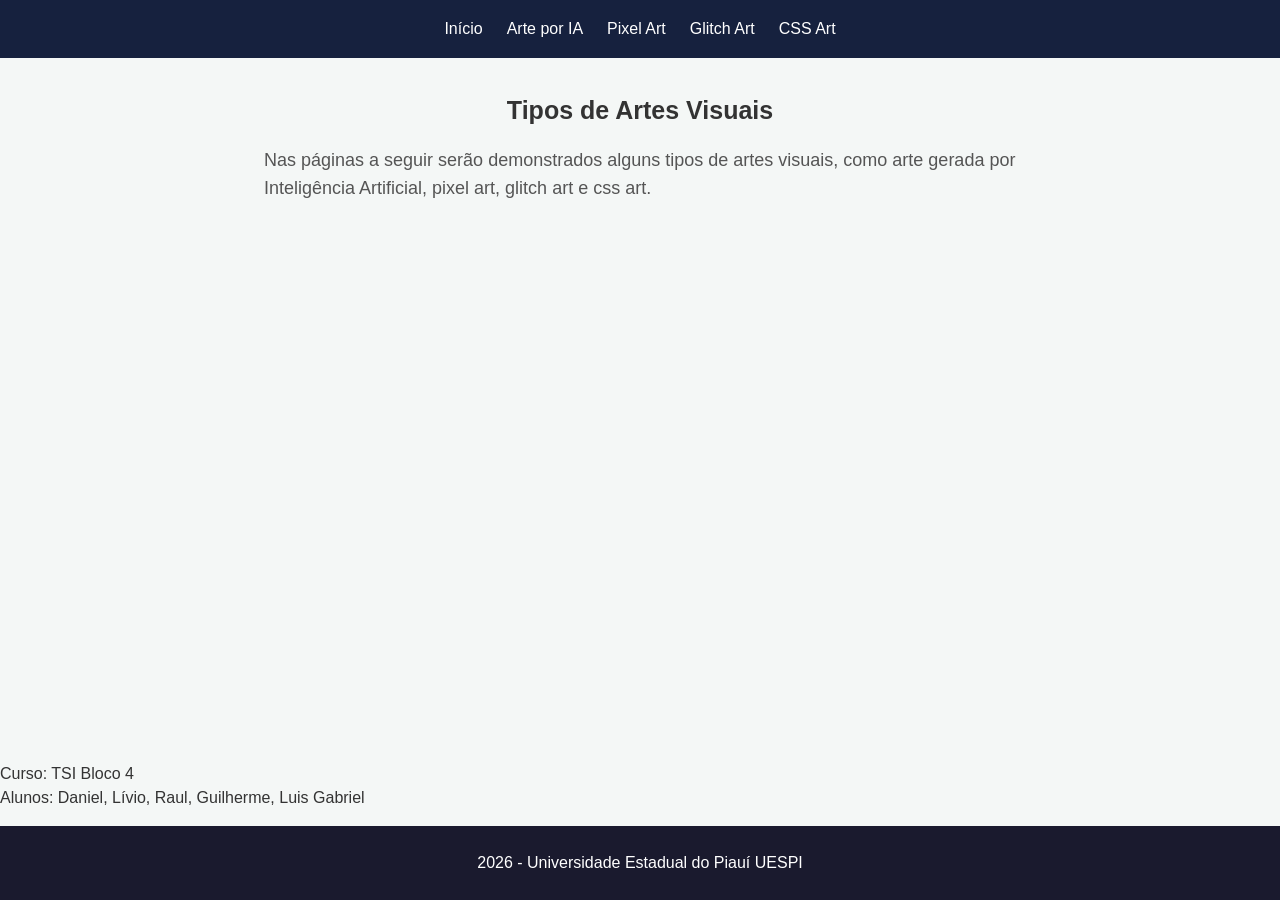
==== index.html @ f1d15ce2 "Primeiro commit" ====
<!DOCTYPE html>
<html lang='pt-br'>
<head>
    <meta charset='utf-8'>
    <meta name='viewport' content='width=device-width, initial-scale=1'>
    <title>ELETIVA</title>
    <link rel='stylesheet' href='style.css'>
</head>
<body>
    <nav>
        <a href="index.html">Início</a>
        <a href="pagina2.html"> Arte por IA</a>
        <a href="pagina3.html"> Pixel Art</a>
        <a href="pagina4.html"> Glitch Art</a>
        <a href="pagina5.html"> CSS Art</a>
    </nav>

    <h2>Tipos de Artes Visuais</h2>

    <main class="bloco-conteudo">
        <h3>Nas páginas a seguir serão demonstrados alguns tipos de artes visuais, como arte gerada por Inteligência Artificial, pixel art, glitch art e css art.</h3>
    </main>

    <div class="info-alunos">
        <p>Curso: TSI Bloco 4<br>
           Alunos: Daniel, Lívio, Raul, Guilherme, Luis Gabriel
        </p>
    </div>

    <footer>
        <p>2026 - Universidade Estadual do Piauí UESPI</p>
    </footer>
</body>
</html>
---- style.css ----
* {
    margin: 0;
    padding: 0;
    box-sizing: border-box;
    font-family: Tahoma, Geneva, Verdana, sans-serif;
}

body {
    background-color: #f4f7f6;
    color: #333;
    line-height: 1.6;
    display: flex;
    flex-direction: column;
    min-height: 100vh;
}

nav {
    background-color: #16213e;
    display: flex;
    justify-content: center;
    gap: 1.5rem;
    padding: 1rem;
    flex-wrap: wrap;
}

nav a {
    color: #fff;
    text-decoration: none;
}

h2 {
    text-align: center;
    font-size: 25px;
    font-family: Arial, Helvetica, sans-serif;
    margin-top: 2rem;
    margin-bottom: 1rem;
}

.bloco-conteudo {
    max-width: 800px;
    width: 100%;
    margin: 0 auto;
    padding: 0 1.5rem;
    text-align: left;
}

h3 {
    font-size: 18px;
    font-weight: normal;
    color: #555;
}

.info-alunos {
    text-align: left;
    margin-top: auto;
    padding: 2rem 0 1rem 0;
}

.info-alunos p {
    height: auto;
    line-height: 1.5;
}

footer {
    text-align: center;
    padding: 1.5rem;
    background-color: #1a1a2e;
    color: #fff;
}
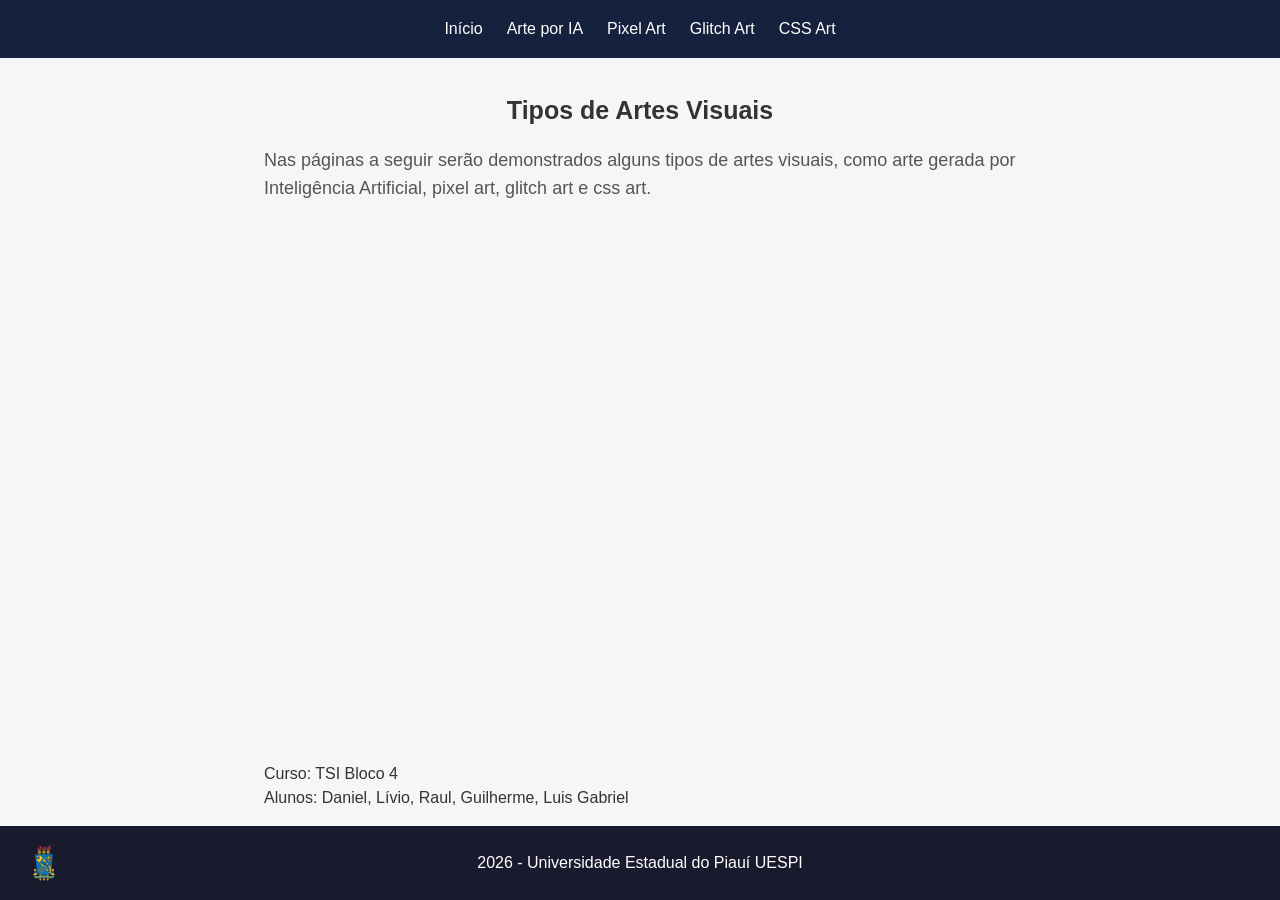
==== commit eff1d2a9: "ajustes" ====
--- a/index.html
+++ b/index.html
@@ -15,20 +15,23 @@
         <a href="pagina5.html"> CSS Art</a>
     </nav>
 
-    <h2>Tipos de Artes Visuais</h2>
+    <main class="conteudo-principal">
+        <h2>Tipos de Artes Visuais</h2>
 
-    <main class="bloco-conteudo">
-        <h3>Nas páginas a seguir serão demonstrados alguns tipos de artes visuais, como arte gerada por Inteligência Artificial, pixel art, glitch art e css art.</h3>
+        <div class="bloco-conteudo">
+            <h3>Nas páginas a seguir serão demonstrados alguns tipos de artes visuais, como arte gerada por Inteligência Artificial, pixel art, glitch art e css art.</h3>
+        </div>
+
+        <div class="info-alunos">
+            <p>Curso: TSI Bloco 4<br>
+               Alunos: Daniel, Lívio, Raul, Guilherme, Luis Gabriel
+            </p>
+        </div>
     </main>
 
-    <div class="info-alunos">
-        <p>Curso: TSI Bloco 4<br>
-           Alunos: Daniel, Lívio, Raul, Guilherme, Luis Gabriel
-        </p>
-    </div>
-
     <footer>
+        <img src="imagens/logo-uespi.png" alt="Logo UESPI" class="logo-footer">
         <p>2026 - Universidade Estadual do Piauí UESPI</p>
     </footer>
 </body>
-</html>
+</html>
--- a/style.css
+++ b/style.css
@@ -28,6 +28,13 @@
     text-decoration: none;
 }
 
+/* Faz o conteúdo principal expandir para preencher o ecrã e empurrar o rodapé */
+main.conteudo-principal {
+    flex: 1;
+    display: flex;
+    flex-direction: column;
+}
+
 h2 {
     text-align: center;
     font-size: 25px;
@@ -51,9 +58,12 @@
 }
 
 .info-alunos {
+    max-width: 800px;
+    width: 100%;
+    margin: 0 auto;
+    margin-top: auto;
+    padding: 2rem 1.5rem 1rem 1.5rem;
     text-align: left;
-    margin-top: auto;
-    padding: 2rem 0 1rem 0;
 }
 
 .info-alunos p {
@@ -62,8 +72,35 @@
 }
 
 footer {
-    text-align: center;
+    position: relative; /* Torna o rodapé a referência para posicionar o logo */
+    display: flex;
+    justify-content: center; /* Mantém o texto centralizado */
+    align-items: center;
     padding: 1.5rem;
     background-color: #1a1a2e;
     color: #fff;
 }
+
+.logo-footer {
+    position: absolute;
+    left: 1.5rem; /* Fixa o logo colado no canto esquerdo com uma margem */
+    height: 40px;  /* Ajuste a altura do logo conforme preferir (ex: 35px, 40px, 50px) */
+    width: auto;   /* Mantém a proporção original da imagem */
+    object-fit: contain;
+}
+
+.imagens {
+    display: flex;
+    justify-content: center;
+    align-items: center;
+    gap: 30px;
+    margin: 25px 0;
+    flex-wrap: wrap;
+}
+
+.imagens img {
+    width: 300px;
+    height: 200px;
+    object-fit: cover;
+    border-radius: 10px;
+}
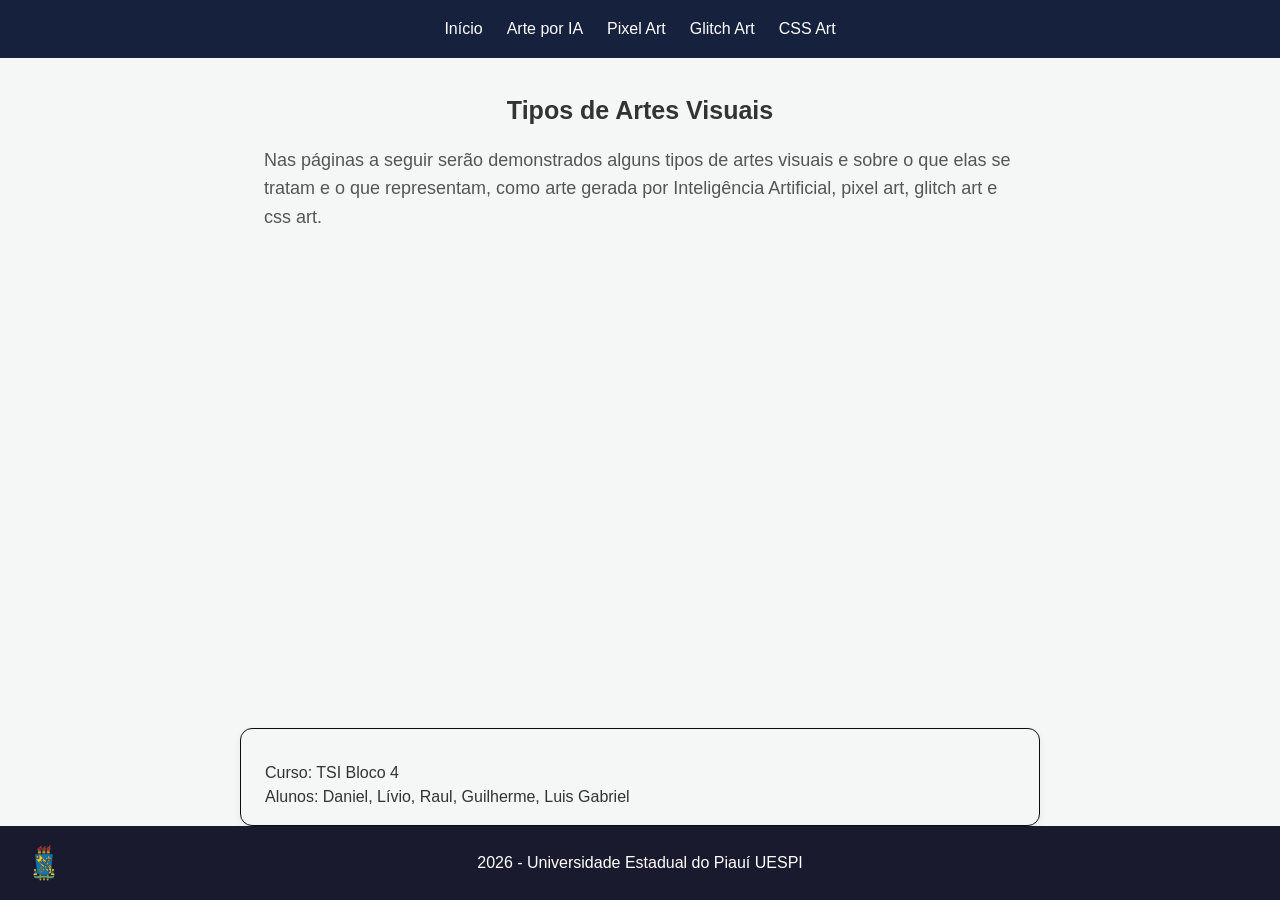
==== commit fa5a1551: "centralizando imagem" ====
--- a/index.html
+++ b/index.html
@@ -19,7 +19,7 @@
         <h2>Tipos de Artes Visuais</h2>
 
         <div class="bloco-conteudo">
-            <h3>Nas páginas a seguir serão demonstrados alguns tipos de artes visuais, como arte gerada por Inteligência Artificial, pixel art, glitch art e css art.</h3>
+            <h3>Nas páginas a seguir serão demonstrados alguns tipos de artes visuais e sobre o que elas se tratam e o que representam, como arte gerada por Inteligência Artificial, pixel art, glitch art e css art.</h3>
         </div>
 
         <div class="info-alunos">
--- a/style.css
+++ b/style.css
@@ -28,7 +28,6 @@
     text-decoration: none;
 }
 
-/* Faz o conteúdo principal expandir para preencher o ecrã e empurrar o rodapé */
 main.conteudo-principal {
     flex: 1;
     display: flex;
@@ -64,6 +63,9 @@
     margin-top: auto;
     padding: 2rem 1.5rem 1rem 1.5rem;
     text-align: left;
+    border: 1px solid #0c0c0c;
+    border-radius: 12px;
+    box-shadow: 0 3px 8px rgba(0, 0, 0, 0.06);
 }
 
 .info-alunos p {
@@ -72,9 +74,9 @@
 }
 
 footer {
-    position: relative; /* Torna o rodapé a referência para posicionar o logo */
+    position: relative; 
     display: flex;
-    justify-content: center; /* Mantém o texto centralizado */
+    justify-content: center;
     align-items: center;
     padding: 1.5rem;
     background-color: #1a1a2e;
@@ -83,9 +85,9 @@
 
 .logo-footer {
     position: absolute;
-    left: 1.5rem; /* Fixa o logo colado no canto esquerdo com uma margem */
-    height: 40px;  /* Ajuste a altura do logo conforme preferir (ex: 35px, 40px, 50px) */
-    width: auto;   /* Mantém a proporção original da imagem */
+    left: 1.5rem;
+    height: 40px;
+    width: auto;
     object-fit: contain;
 }
 
@@ -99,8 +101,9 @@
 }
 
 .imagens img {
-    width: 300px;
-    height: 200px;
-    object-fit: cover;
+    max-width: 300px;
+    width: 100%;
+    height: auto;
+    object-fit: contain;
     border-radius: 10px;
 }
